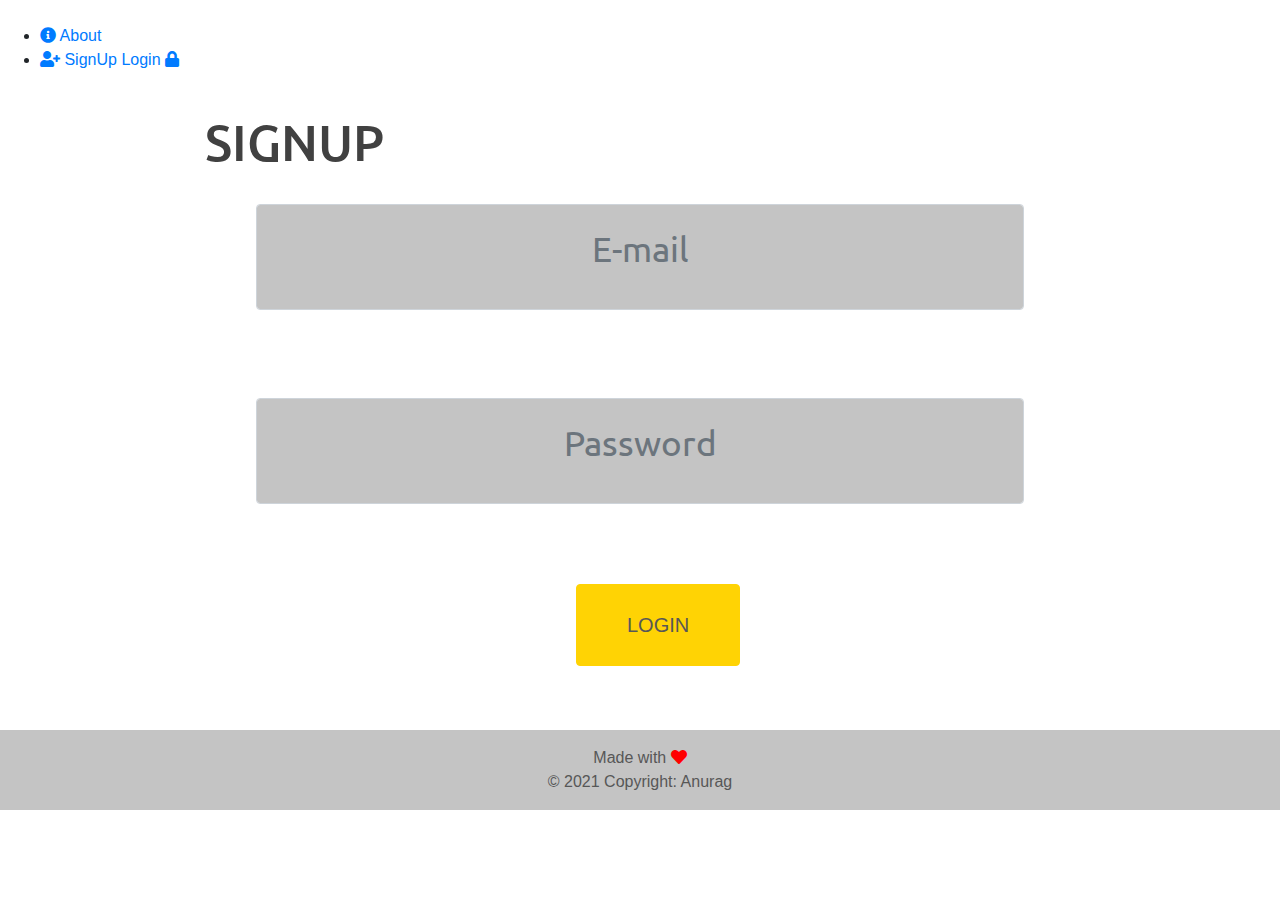
==== templates/login.html @ 765da12f "done-login.html" ====
<!DOCTYPE html>
<html lang="en">

<head>
    <meta charset="UTF-8">
    <meta http-equiv="X-UA-Compatible" content="IE=edge">
    <meta name="viewport" content="width=device-width, initial-scale=1.0">
    <link rel="preconnect" href="https://fonts.googleapis.com">
    <link rel="preconnect" href="https://fonts.gstatic.com" crossorigin>
    <link href="https://fonts.googleapis.com/css2?family=Ubuntu&display=swap" rel="stylesheet">
    <link rel="stylesheet" href="static/style.css">
    <link rel="stylesheet" href="https://cdnjs.cloudflare.com/ajax/libs/font-awesome/5.15.2/css/all.min.css" />
    <link rel="stylesheet" href="https://maxcdn.bootstrapcdn.com/bootstrap/4.0.0/css/bootstrap.min.css" integrity="sha384-Gn5384xqQ1aoWXA+058RXPxPg6fy4IWvTNh0E263XmFcJlSAwiGgFAW/dAiS6JXm" crossorigin="anonymous">
    <title>Adventure Together</title>
</head>

<body>
    <div class="logo"><a href="/"><img src="static/img/logo.svg" alt=""></a></div>
    <nav>
        <ul>

            <li>
                <a href="#" class="first" style="text-decoration:none;"><i class="fa fa-info-circle" aria-hidden="true"></i>
                     About</a>

            </li>
            <li class="leftnav" >
                <a href="signup " style="text-decoration:none;" > <i class="fas fa-user-plus " ></i> SignUp</a>
                <a href="login" style="text-decoration:none;">Login <i class="fas fa-lock"></i></a>
            </li>
        </ul>
    </nav>
</body>
<div class="signupim">
    <img src="static/img/big.png" alt="">
   <h1 style="font-size: 50px; margin-left: 16vw; font-family: 'Ubuntu', sans-serif; color: #414141;">SIGNUP</h1> 
</div>
<form>
    <div class="form-group" style="margin-left:20%; margin-right: 20%;   ">
      <label for="exampleInputEmail1"></label>
      <input type="email" class="form-control" id="exampleInputEmail1" aria-describedby="emailHelp" placeholder="E-mail" style="background-color: #C4C4C4; padding: 40px ;">
      <style>::-webkit-input-placeholder {
        text-align: center;
        font-family: 'Ubuntu', sans-serif;
        color: #575757;
        font-size: 35px;
      }
      
      :-moz-placeholder {
        text-align: center;
        font-family: 'Ubuntu', sans-serif;
        color: #575757;
        font-size: 35px;
      }</style>
    </div>
    <div class="form-group" style="margin-left:20%; margin-right: 20%; margin-top: 5%; "> 
      <label for="exampleInputPassword1"></label>
      <input type="password" class="form-control" id="exampleInputPassword1" placeholder="Password" style="background-color: #C4C4C4;padding: 40px ;">
    </div>
    <button type="submit" class="btn btn-primary" style="margin-left:45%; margin-right: 20%; 
    margin-top: 5%; margin-bottom: 5%; background-color: #FFD304; color: #575757; font-family: 'Quicksand', sans-serif; border-color:#FFD304 ; padding: 25px 50px; font-size: 20px;">LOGIN</button>
  </form>
  <footer class="page-footer font-small blue">

    <!-- Copyright -->
    <div class="footer-copyright text-center py-3" style="background-color: #C4C4C4; color: #575757;">Made with <i class="fas fa-heart" style="color: red;"></i> <br>© 2021 Copyright:
      <a href="https://anuragdev.netlify.app/" style="color:#575757 ;"> Anurag</a>
    </div>
    <!-- Copyright -->
  
  </footer>
</html>
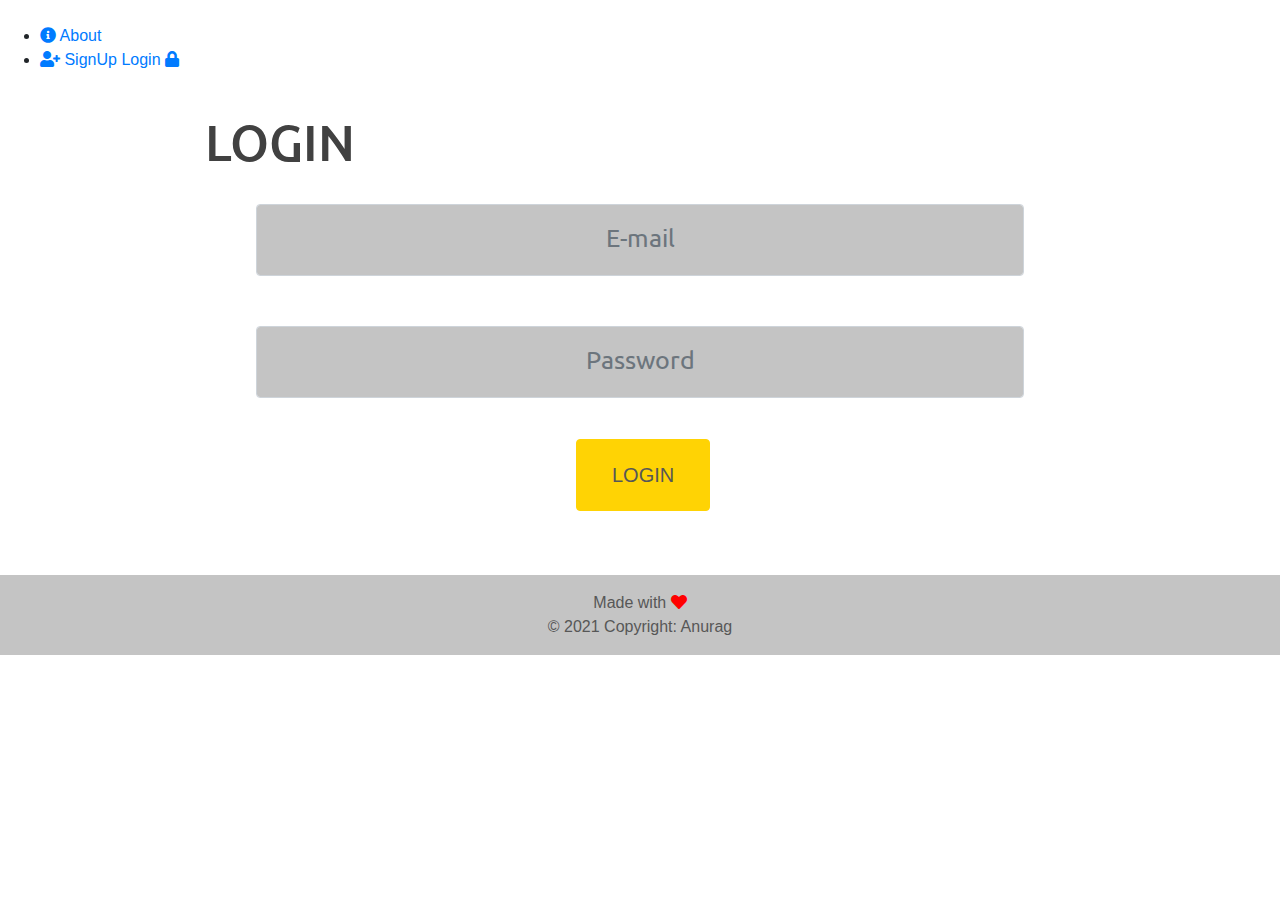
==== commit 7ac616f1: "done-with-login-and-signup-page" ====
--- a/templates/login.html
+++ b/templates/login.html
@@ -33,32 +33,32 @@
 </body>
 <div class="signupim">
     <img src="static/img/big.png" alt="">
-   <h1 style="font-size: 50px; margin-left: 16vw; font-family: 'Ubuntu', sans-serif; color: #414141;">SIGNUP</h1> 
+   <h1 style="font-size: 50px; margin-left: 16vw; font-family: 'Ubuntu', sans-serif; color: #414141;">LOGIN</h1> 
 </div>
 <form>
     <div class="form-group" style="margin-left:20%; margin-right: 20%;   ">
       <label for="exampleInputEmail1"></label>
-      <input type="email" class="form-control" id="exampleInputEmail1" aria-describedby="emailHelp" placeholder="E-mail" style="background-color: #C4C4C4; padding: 40px ;">
+      <input type="email" class="form-control" id="exampleInputEmail1" aria-describedby="emailHelp" placeholder="E-mail" style="background-color: #C4C4C4; padding: 20px ; font-size: 20px; text-align: center;">
       <style>::-webkit-input-placeholder {
         text-align: center;
         font-family: 'Ubuntu', sans-serif;
         color: #575757;
-        font-size: 35px;
+        font-size: 25px;
       }
       
       :-moz-placeholder {
         text-align: center;
         font-family: 'Ubuntu', sans-serif;
         color: #575757;
-        font-size: 35px;
+        font-size: 25px;
       }</style>
     </div>
-    <div class="form-group" style="margin-left:20%; margin-right: 20%; margin-top: 5%; "> 
+    <div class="form-group" style="margin-left:20%; margin-right: 20%; margin-top: 2%; "> 
       <label for="exampleInputPassword1"></label>
-      <input type="password" class="form-control" id="exampleInputPassword1" placeholder="Password" style="background-color: #C4C4C4;padding: 40px ;">
+      <input type="password" class="form-control" id="exampleInputPassword1" placeholder="Password" style="background-color: #C4C4C4;padding: 20px ;font-size: 20px; text-align: center;">
     </div>
     <button type="submit" class="btn btn-primary" style="margin-left:45%; margin-right: 20%; 
-    margin-top: 5%; margin-bottom: 5%; background-color: #FFD304; color: #575757; font-family: 'Quicksand', sans-serif; border-color:#FFD304 ; padding: 25px 50px; font-size: 20px;">LOGIN</button>
+    margin-top: 2%; margin-bottom: 5%; background-color: #FFD304; color: #575757; font-family: 'Quicksand', sans-serif; border-color:#FFD304 ; padding: 20px 35px; font-size: 20px;">LOGIN</button>
   </form>
   <footer class="page-footer font-small blue">
 
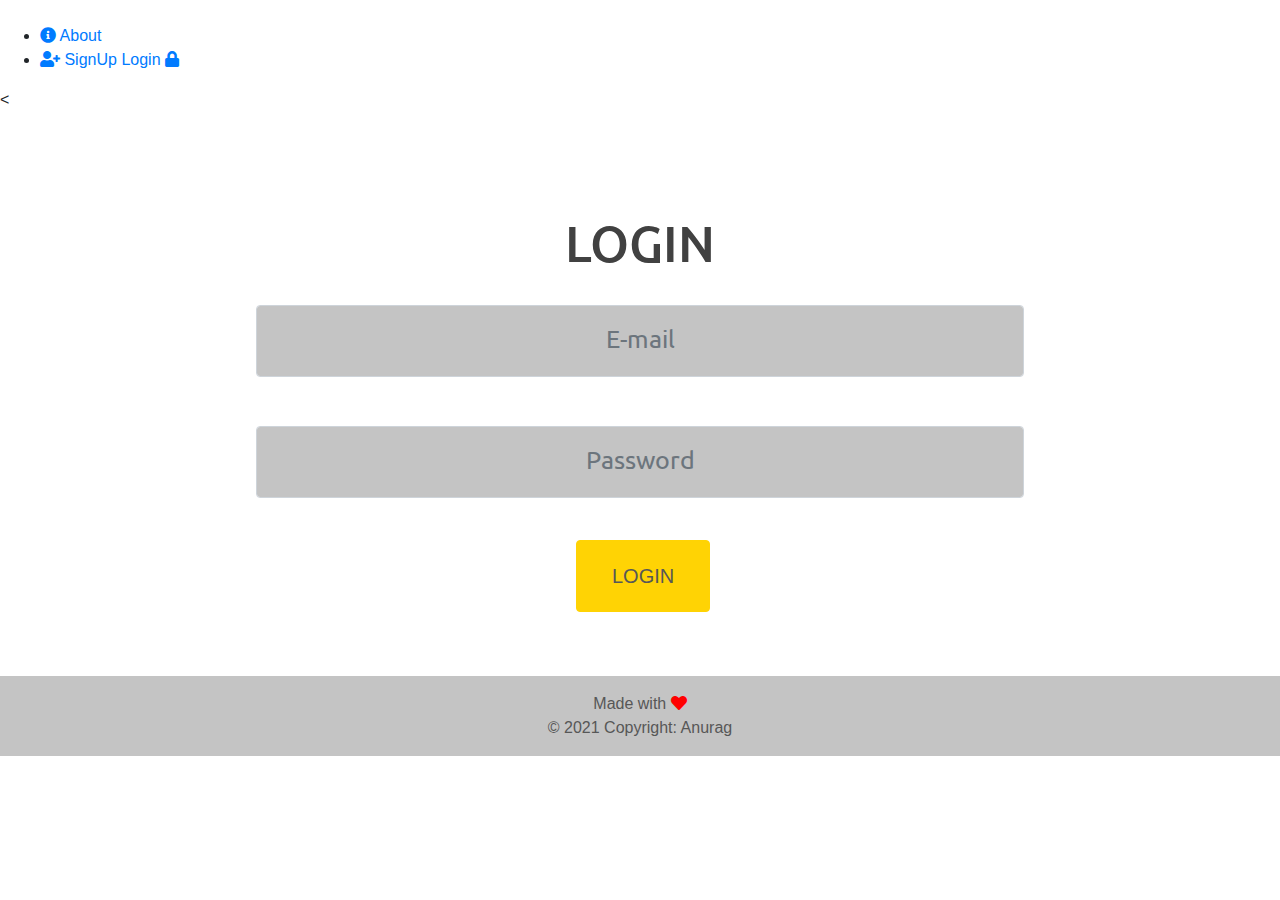
==== commit abf3e1b3: "frontend-improvement" ====
--- a/templates/login.html
+++ b/templates/login.html
@@ -10,7 +10,8 @@
     <link href="https://fonts.googleapis.com/css2?family=Ubuntu&display=swap" rel="stylesheet">
     <link rel="stylesheet" href="static/style.css">
     <link rel="stylesheet" href="https://cdnjs.cloudflare.com/ajax/libs/font-awesome/5.15.2/css/all.min.css" />
-    <link rel="stylesheet" href="https://maxcdn.bootstrapcdn.com/bootstrap/4.0.0/css/bootstrap.min.css" integrity="sha384-Gn5384xqQ1aoWXA+058RXPxPg6fy4IWvTNh0E263XmFcJlSAwiGgFAW/dAiS6JXm" crossorigin="anonymous">
+    <link rel="stylesheet" href="https://maxcdn.bootstrapcdn.com/bootstrap/4.0.0/css/bootstrap.min.css"
+        integrity="sha384-Gn5384xqQ1aoWXA+058RXPxPg6fy4IWvTNh0E263XmFcJlSAwiGgFAW/dAiS6JXm" crossorigin="anonymous">
     <title>Adventure Together</title>
 </head>
 
@@ -20,53 +21,62 @@
         <ul>
 
             <li>
-                <a href="#" class="first" style="text-decoration:none;"><i class="fa fa-info-circle" aria-hidden="true"></i>
-                     About</a>
+                <a href="#" class="first" style="text-decoration:none;"><i class="fa fa-info-circle"
+                        aria-hidden="true"></i>
+                    About</a>
 
             </li>
-            <li class="leftnav" >
-                <a href="signup " style="text-decoration:none;" > <i class="fas fa-user-plus " ></i> SignUp</a>
+            <li class="leftnav">
+                <a href="signup " style="text-decoration:none;"> <i class="fas fa-user-plus "></i> SignUp</a>
                 <a href="login" style="text-decoration:none;">Login <i class="fas fa-lock"></i></a>
             </li>
         </ul>
     </nav>
 </body>
-<div class="signupim">
-    <img src="static/img/big.png" alt="">
-   <h1 style="font-size: 50px; margin-left: 16vw; font-family: 'Ubuntu', sans-serif; color: #414141;">LOGIN</h1> 
-</div>
-<form>
+<<div class="signupim">
+    <img src="static/img/big.png" alt="" style="width: 30%;">
+    <h1 style="font-size: 50px;  font-family: 'Ubuntu', sans-serif; color: #414141; text-align: center;
+    margin-top: 6%;">LOGIN</h1>
+  </div>
     <div class="form-group" style="margin-left:20%; margin-right: 20%;   ">
-      <label for="exampleInputEmail1"></label>
-      <input type="email" class="form-control" id="exampleInputEmail1" aria-describedby="emailHelp" placeholder="E-mail" style="background-color: #C4C4C4; padding: 20px ; font-size: 20px; text-align: center;">
-      <style>::-webkit-input-placeholder {
-        text-align: center;
-        font-family: 'Ubuntu', sans-serif;
-        color: #575757;
-        font-size: 25px;
-      }
-      
-      :-moz-placeholder {
-        text-align: center;
-        font-family: 'Ubuntu', sans-serif;
-        color: #575757;
-        font-size: 25px;
-      }</style>
+        <label for="exampleInputEmail1"></label>
+        <input type="email" class="form-control" id="exampleInputEmail1" aria-describedby="emailHelp"
+            placeholder="E-mail"
+            style="background-color: #C4C4C4; padding: 20px ; font-size: 20px; text-align: center;">
+        <style>
+            ::-webkit-input-placeholder {
+                text-align: center;
+                font-family: 'Ubuntu', sans-serif;
+                color: #575757;
+                font-size: 25px;
+            }
+
+            :-moz-placeholder {
+                text-align: center;
+                font-family: 'Ubuntu', sans-serif;
+                color: #575757;
+                font-size: 25px;
+            }
+        </style>
     </div>
-    <div class="form-group" style="margin-left:20%; margin-right: 20%; margin-top: 2%; "> 
-      <label for="exampleInputPassword1"></label>
-      <input type="password" class="form-control" id="exampleInputPassword1" placeholder="Password" style="background-color: #C4C4C4;padding: 20px ;font-size: 20px; text-align: center;">
+    <div class="form-group" style="margin-left:20%; margin-right: 20%; margin-top: 2%; ">
+        <label for="exampleInputPassword1"></label>
+        <input type="password" class="form-control" id="exampleInputPassword1" placeholder="Password"
+            style="background-color: #C4C4C4;padding: 20px ;font-size: 20px; text-align: center;">
     </div>
-    <button type="submit" class="btn btn-primary" style="margin-left:45%; margin-right: 20%; 
+    <button type="submit" class="btn btn-primary"
+        style="margin-left:45%; margin-right: 20%; 
     margin-top: 2%; margin-bottom: 5%; background-color: #FFD304; color: #575757; font-family: 'Quicksand', sans-serif; border-color:#FFD304 ; padding: 20px 35px; font-size: 20px;">LOGIN</button>
-  </form>
-  <footer class="page-footer font-small blue">
+</form>
+<footer class="page-footer font-small blue">
 
     <!-- Copyright -->
-    <div class="footer-copyright text-center py-3" style="background-color: #C4C4C4; color: #575757;">Made with <i class="fas fa-heart" style="color: red;"></i> <br>© 2021 Copyright:
-      <a href="https://anuragdev.netlify.app/" style="color:#575757 ;"> Anurag</a>
+    <div class="footer-copyright text-center py-3" style="background-color: #C4C4C4; color: #575757;">Made with <i
+            class="fas fa-heart" style="color: red;"></i> <br>© 2021 Copyright:
+        <a href="https://anuragdev.netlify.app/" style="color:#575757 ;"> Anurag</a>
     </div>
     <!-- Copyright -->
-  
-  </footer>
+
+</footer>
+
 </html>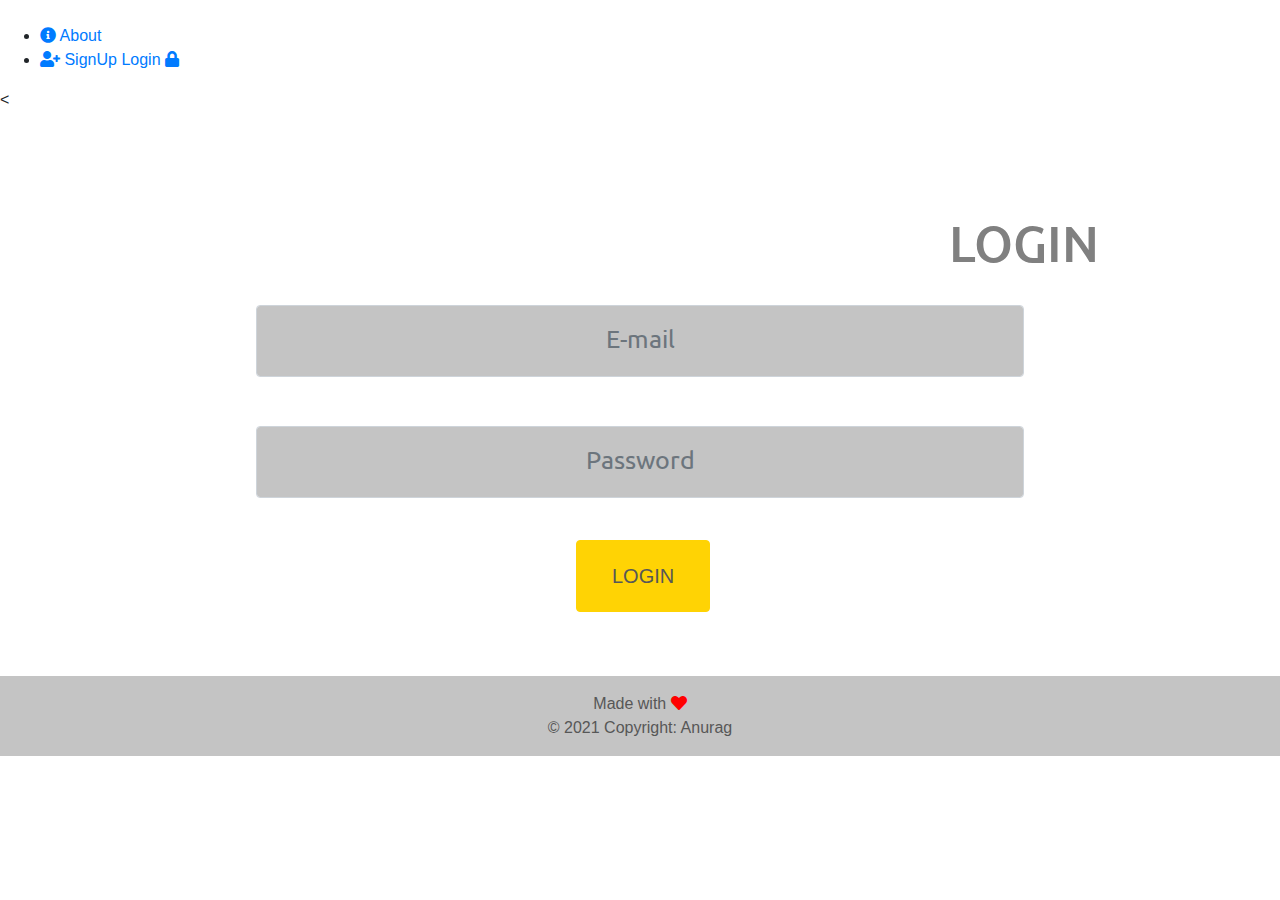
==== commit db9d78e6: "front-end-improvement" ====
--- a/templates/login.html
+++ b/templates/login.html
@@ -35,8 +35,8 @@
 </body>
 <<div class="signupim">
     <img src="static/img/big.png" alt="" style="width: 30%;">
-    <h1 style="font-size: 50px;  font-family: 'Ubuntu', sans-serif; color: #414141; text-align: center;
-    margin-top: 6%;">LOGIN</h1>
+    <h1 style="font-size: 50px;  font-family: 'Ubuntu', sans-serif; color: #808080; text-align: center;
+    margin-top: 6%; margin-left: 60%;">LOGIN</h1>
   </div>
     <div class="form-group" style="margin-left:20%; margin-right: 20%;   ">
         <label for="exampleInputEmail1"></label>
